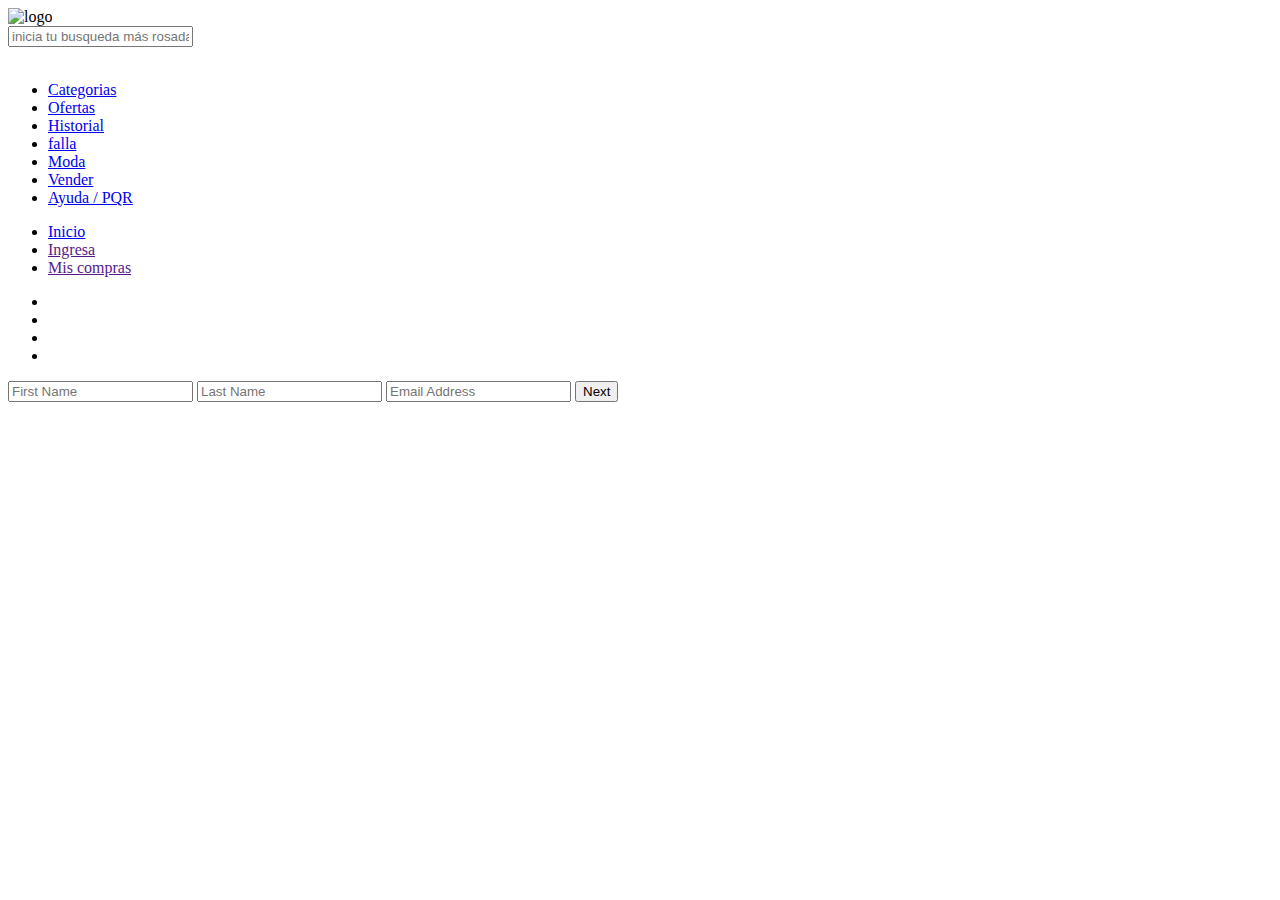
==== PinkArtHTML/registro.html @ 0518bd2e "Add files via upload" ====
<!DOCTYPE html>
<html lang="en">
<head>
    <meta charset="UTF-8">
    <meta http-equiv="X-UA-Compatible" content="IE=edge">
    <meta name="viewport" content="width=device-width, initial-scale=1.0">
    <link rel="stylesheet" href="/css/registro.css">
    <title>Document Registro</title>
</head>
<body>

    <header>
        <!--Navigation Bar-->
        <div class="header-container">
            <div class="search-bar">
                <img class="logo" src="/Resources/pinkart2.png" alt="logo">
                <form class="mainSearch" action="search">
                    <input class="search" type="text" name="search" placeholder="inicia tu busqueda más rosada y efectiva">
                    </button>
                </form>
                <img class=""
                    src=""
                    alt="">
            </div>

            <div class="navbar">

               

                <div class="links">
                    <ul>
                        <li><a href="https://www.mercadolibre.com.co/categorias#nav-header">Categorias</a></li>
                        <li><a href="https://www.mercadolibre.com.co/ofertas#nav-header">Ofertas</a></li>
                        <li><a href="https://www.mercadolibre.com.co/gz/home/navigation#nav-header">Historial</a></li>
                        <li><a href="https://www.mercadolibre.com.co/ofertas/supermercado#nav-header">falla</a>
                        </li>
                        <li><a href="https://www.mercadolibre.com.co/c/ropa-y-accesorios#nav-header">Moda</a></li>
                        <li><a
                                href="https://www.mercadolibre.com/jms/mco/lgz/msl/login/[base64]/notregistered">Vender</a>
                        </li>
                        <li><a href="https://www.mercadolibre.com.co/ayuda#nav-header">Ayuda / PQR </a></li>
                    </ul>
                </div>

                <div class="account">
                    <ul>
                        
                        <li><a href="index.html">Inicio</a></li>
                        <li><a href="">Ingresa</a></li>
                        <li><a href="">Mis compras</a></li>
                        
                    </ul>
                </div>

            </div>
    </header>

    <div id="bg">
        <div class="module">
          <ul>
            <li class="tab activeTab"><img src="https://i.imgur.com/Fk1Urva.png" alt="" class="icon"/></li>
            <li class="tab" ><img src="https://i.imgur.com/ZsRgIDD.png" alt="" class="icon"/></li>
            <li class="tab" ><img src="https://i.imgur.com/34Q50wo.png" alt="" class="icon"/></li>
            <li class="tab" ><img src="https://i.imgur.com/LCCJ06E.png" alt="" class="icon"/></li>
          </ul>
          
          <form class="form">
            <input type="text" placeholder="First Name" class="textbox" />
            <input type="text" placeholder="Last Name" class="textbox" />
            <input type="text" placeholder="Email Address" class="textbox" />
            <input type="button" value="Next" class="button" />
          </form>
        </div>
      </div>
      
      <a href="http://dribbble.com/shots/1265587-Registration-Template-PSD?list=everyone" target="_blank"></a>
</body>
</html>
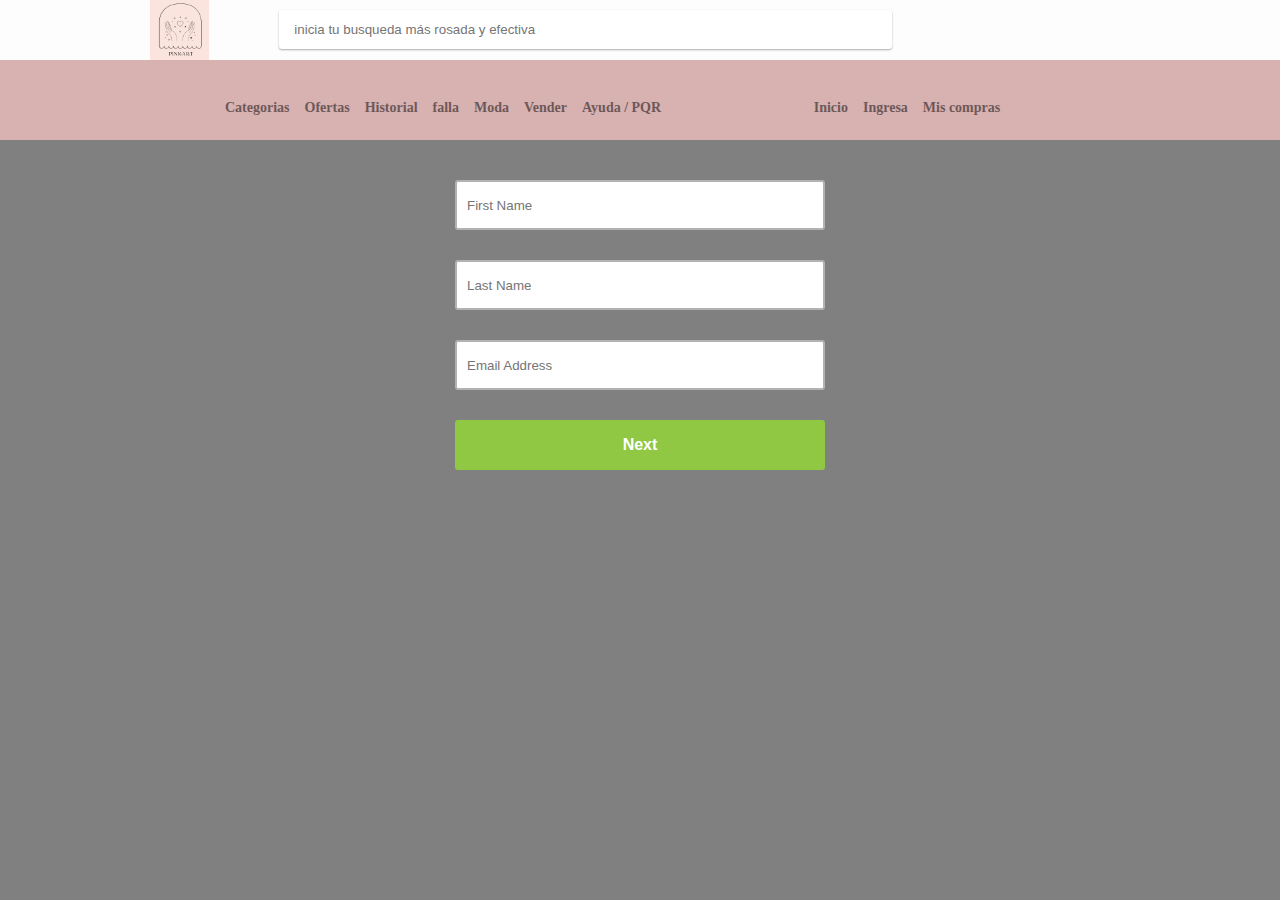
==== commit 1b6f0f77: "inicio persistencia de imagenes" ====
--- a/PinkArtHTML/registro.html
+++ b/PinkArtHTML/registro.html
@@ -4,8 +4,8 @@
     <meta charset="UTF-8">
     <meta http-equiv="X-UA-Compatible" content="IE=edge">
     <meta name="viewport" content="width=device-width, initial-scale=1.0">
-    <link rel="stylesheet" href="/css/registro.css">
-    <title>Document Registro</title>
+    <link rel="stylesheet" href="./css/registro.css">
+    <title> Registro</title>
 </head>
 <body>
 
@@ -13,7 +13,7 @@
         <!--Navigation Bar-->
         <div class="header-container">
             <div class="search-bar">
-                <img class="logo" src="/Resources/pinkart2.png" alt="logo">
+                <img class="logo" src="./Resources/pinkart2.png" alt="logo">
                 <form class="mainSearch" action="search">
                     <input class="search" type="text" name="search" placeholder="inicia tu busqueda más rosada y efectiva">
                     </button>
--- a/PinkArtHTML/css/registro.css
+++ b/PinkArtHTML/css/registro.css
@@ -0,0 +1,203 @@
+*{  
+    margin:0;
+    padding:0;
+  }
+  
+  a{
+    display:block;
+    color:#ad5482;  
+    text-decoration:none;
+    font-weight:bold;
+    margin-top:40px;
+    text-align:center;
+  }
+  
+  
+  .module{
+    position:relative;
+    top:15%;    
+    height:70%;
+    width:450px;
+    margin-left:auto;
+    margin-right:auto;
+    border-radius:5px;
+    background:RGBA(255,255,255,1);
+      
+    -webkit-box-shadow:  0px 0px 15px 0px rgba(0, 0, 0, .45);        
+    box-shadow:  0px 0px 15px 0px rgba(0, 0, 0, .45);
+    
+  }
+  
+  .module ul{
+    list-style-type:none;
+    margin:0;
+  }
+  
+  .tab{
+    float:left;
+    
+   
+    
+    
+    
+    
+  }
+  
+  .tab:first-child{  
+    -webkit-border-radius: 5px 0px 0px 0px;
+    border-radius: 5px 0px 0px 0px;
+  }
+  
+  .tab:last-child{  
+    -webkit-border-radius: 0px 5px 0px 0px;
+    border-radius: 0px 5px 0px 0px;
+  }
+  
+  .form{
+    float:left;
+    height:86%;
+    width:100%;
+    box-sizing:border-box;
+    padding:40px;
+  }
+  
+  .textbox{
+    height:50px;
+    width:100%;
+    border-radius:3px;
+    border:rgba(0,0,0,.3) 2px solid;
+    box-sizing:border-box;
+    padding:10px;
+    margin-bottom:30px;
+  }
+  
+  .textbox:focus{
+    outline:none;
+     border:rgba(24,149,215,1) 2px solid;
+     color:rgba(24,149,215,1);
+  }
+  
+  .button{
+    height:50px;
+    width:100%;
+    border-radius:3px;
+    border:rgba(0,0,0,.3) 0px solid;
+    box-sizing:border-box;
+    padding:10px;
+    margin-bottom:30px;
+    background:#90c843;
+    color:#FFF;
+    font-weight:bold;
+    font-size: 12pt;
+    transition:background .4s;
+    cursor:pointer;
+  }
+  
+  .button:hover{
+    background:#80b438;
+    
+  }
+
+  body {
+    font-size: 20px;
+    margin: 0;
+    background-color: gray;
+  
+  }
+  .search-bar {
+    width: 100%;
+    height: 60px;
+    padding-left: 150px;
+    background-color: #fdfdfd;
+    display: flex;
+    flex-direction: row;
+  }
+  
+  
+  
+  .mainSearch {
+    padding-left: 70px;
+  }
+  
+  .desc {
+    width: 340px;
+    height: 39px;
+    margin-top: 15px;
+    margin-left: 50px;
+  }
+  
+  .search {
+    width: 598px;
+    height: 39px;
+    margin-top: 10px;
+    padding-left: 15px;
+    border: 0;
+    border-radius: 3px;
+    box-shadow: 0px 1px 2px 0px #00000052;
+  }
+  
+  .navbar {
+    display: flex;
+    flex-direction: row;
+    width: 100%;
+    height: 80px;
+    background-color: #d8b1b1;
+  }
+  
+  .location {
+    width: 233px;
+    height: 40px;
+    padding-left: 150px;
+    display: flex;
+    flex-direction: row;
+  }
+  
+  .location p {
+    width: 100px;
+    font-size: 12px;
+  }
+  
+  .links {
+    width: 650px;
+    padding-left: 210px; 
+    margin-bottom: 100%;
+
+    
+  }
+  
+  .links li {
+    list-style: none;
+    display: block;
+  }
+  
+  .links li a {
+    font-size: 14px;
+    color: rgb(0, 0, 0);
+    opacity: 0.5;
+    float: left;
+    padding-left: 15px;
+    text-decoration: none;
+  }
+  
+  .links li a:hover {
+    opacity: 0.9;
+  }
+  
+  .account {
+    width: 550px;
+    padding-left: 20px;
+  }
+  
+  .account li {
+    list-style: none;
+    display: block;
+  }
+  
+  .account li a {
+    font-size: 14px;
+    color: rgb(0, 0, 0);
+    opacity: 0.5;
+    float: left;
+    padding-left: 15px;
+    text-decoration: none;
+  }